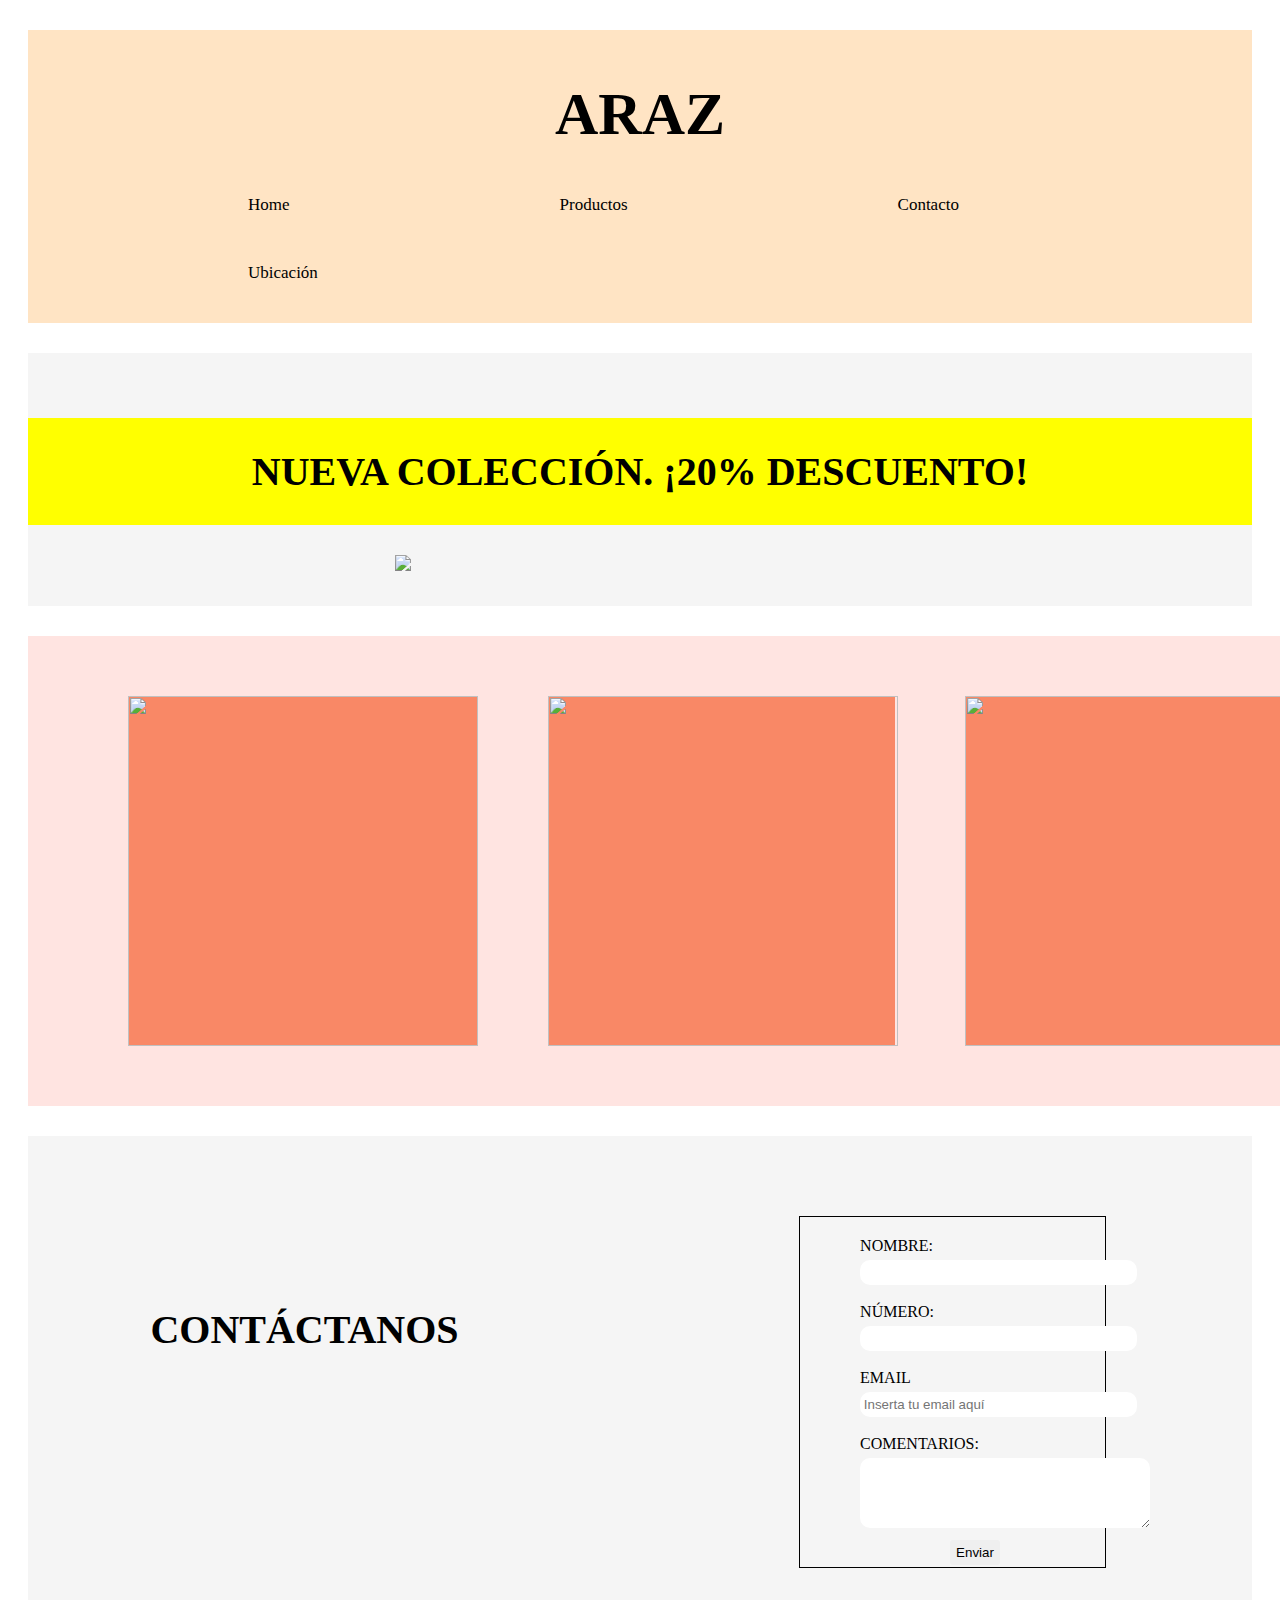
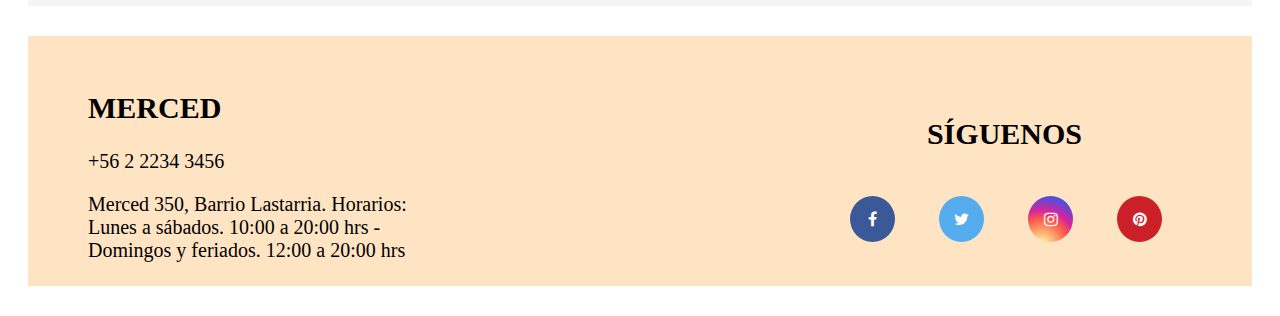
==== landing_page/index.html @ 2f46ad1b "first commit" ====
<!DOCTYPE html>
<html>
<head>
    <meta charset="UTF-8">
    <meta name="viewport" content="width=device-width, initial-scale=1.0">
    <link rel="stylesheet" href= "css.css">
    <link rel="stylesheet" href="https://cdnjs.cloudflare.com/ajax/libs/font-awesome/4.7.0/css/font-awesome.min.css">
    <title>Form</title>
</head>
<header id="header">
  <div id="topheader">
    <h1>ARAZ</h1>
    <img id="header-img">
      <div id="nav-bar" class="topnav">
        <a class="nav-link" href="#home">Home</a>
        <a class="nav-link" href="#home2">Productos</a>
        <a class="nav-link" href="#contact">Contacto</a>
        <a class="nav-link" href="#about">Ubicación</a>
      </div>
  </div>
</header>
<div id="content">
  <div id="home">
    <div id="topheader2">
      <h1>NUEVA COLECCIÓN. ¡20% DESCUENTO!</h1>
  </div>
    <div id="video">
      <img id="img" src="https://images.unsplash.com/photo-1526031294500-869c7416f3eb?ixlib=rb-1.2.1&ixid=eyJhcHBfaWQiOjEyMDd9&auto=format&fit=crop&w=1500&q=80">
    </div>
  </div>
   <div id="home2">
     <div id="box1" class="boxes">
       <img id="boximg1" src="https://images.unsplash.com/photo-1581019728412-69a3dad32189?ixlib=rb-1.2.1&ixid=eyJhcHBfaWQiOjEyMDd9&auto=format&fit=crop&w=800&q=60">
       <div class="text">COMPRAR</div>
     </div>
     <div id="box2" class="boxes">
       <img id="boximg2" src="https://images.unsplash.com/photo-1542556398-95fb5b9f9b48?ixlib=rb-1.2.1&ixid=eyJhcHBfaWQiOjEyMDd9&auto=format&fit=crop&w=800&q=80">
       <div class="text">COMPRAR</div>
     </div>
     <div id="box3" class="boxes">
       <img id="boximg3" src="https://images.unsplash.com/photo-1581354480823-5f7668b7cfb1?ixlib=rb-1.2.1&ixid=eyJhcHBfaWQiOjEyMDd9&auto=format&fit=crop&w=800&q=60">
       <div class="text">COMPRAR</div>
     </div>
  </div>
  <div id="news"></div>
  <div id="contact">
    <div id="contactanos"><h1>CONTÁCTANOS</h1></div>
    <div id="form">
    <form action="https://www.freecodecamp.com/email-submit" target="_blank">
      <label for="name">NOMBRE:</label></br>
      <input class="form" type="text" id="name" name="name"><br><br>
      <label for="number">NÚMERO:</label></br>
      <input class="form" type="text" id="number" name="number"><br><br>
      <label for="email">EMAIL</label></br>
      <input class="form" type="email" id="email" name="email" placeholder=" Inserta tu email aquí" required><br><br>
      <label for="comment">COMENTARIOS:</label><br>
      <textarea rows="4" cols="30" name="comment"></textarea><br><br>
      <input id="submit" type="submit" value="Enviar" form="form">
    </form>
  </div>
  </div>
  <div id="about">
    <div id="direccion">
      <h2>MERCED</h2>
      <a id="numero">+56 2 2234 3456</a>
      <div>Merced 350, Barrio Lastarria. Horarios: Lunes a sábados. 10:00 a 20:00 hrs - Domingos y feriados. 12:00 a 20:00 hrs</div>
    </div>
    <div id="siguenos"><h2>SÍGUENOS</h2></div>
    <ul id="social">
      <a href="#" class="fa fa-facebook"></a>
      <a href="#" class="fa fa-twitter"></a>
      <a href="#" class="fa fa-instagram"></a>
      <a href="#" class="fa fa-pinterest"></a>    
    </ul>
  </div>
</div>
</html>
---- landing_page/css.css ----
#header {
  font-family: 'Libre Baskerville', serif;
  background: bisque;
  text-align: center;
  margin: 30px 20px;
  padding-bottom: 20px;
}

h1 {
  padding: 50px 0px 0px 0px;
  font-size: 60px;
  margin: 0px 0px 0px 0px;
}

.topnav {
  overflow: hidden;
}

.topnav a:hover {
  background-color: #F98866;
  color: white;
}

.nav-link {
  float: left;
  color: black;
  text-align: center;
  margin-left: 170px;
  margin-top: 8px;
  padding: 20px 50px 20px 50px;
  text-decoration: none;
  font-size: 17px;
  border-radius: 5px;
}

#home {
  background: whitesmoke;
  margin: 30px 20px;
  padding: 35px 0px 35px 0px;
}

#home2 {
  background: mistyrose;
  width: 1385px;
  height: 350px;
  margin-left: 20px;
  padding-top: 60px;
  padding-bottom: 60px;
  display: flex;
  flex-wrap: wrap;
}

#topheader2 {
  background: yellow;
  margin: 30px auto 30px auto;
}

#topheader2 h1 {
  font-size: 40px;
  text-align: center;
  padding-top: 30px;
  padding-bottom: 30px;
}


#boximg1 {
  width: 350px;
  height: 350px;
}

#boximg2 {
  width: 350px;
  height: 350px;
}

#boximg3 {
  width: 350px;
  height: 350px;
}

#box1{
  width: 25.3%;
  height: 350px;
  margin-left: 100px;
  background-color: #F98866;
}

#box2{
  width: 25%;
  height: 350px;
  margin-left: 70px;
  margin-right: 70px;
  background-color: #F98866;
}

#box3{
  width: 25.3%;
  height: 350px;
  background-color: #F98866;
  backface-visibility: hidden;
}

.boxes:hover img {
  opacity: 0.3;
}

.boxes:hover .text {
  opacity: 0.7; 
}

.boxes .text {
  background-color: pink;
  color: white;
  font-size: 20px;
  padding: 16px 32px;
  position: absolute;
  text-align: center;
  margin-left: 93px;
  margin-top: -200px;
  opacity: 0; 
}

#img {
  display: block;
  margin-left: auto;
  margin-right: auto;
  width: 40%;
}

#contact {
  background: whitesmoke;
  margin: 30px 20px;
  display: flex;
  flex-wrap: wrap;
}

#contact h1 {
  font-size: 40px;
}

#contactanos {
  width: 23%;
  height: 350px;
  margin-left: 10%;
  margin-right: 30%;
  margin-top: 120px;
}

#form {
  border: 1px;
  border-color: black;
  border-style: solid;
  width: 20%;
  height: 330px;
  padding-top: 20px;
  margin-top: 80px;
  padding-left: 60px
}

.form {
  padding: 5px 100px 5px 0px;
  border-radius:10px;
  border: 0;
  margin-top: 5px;
}

form textarea {
  padding: 5px 35px 5px 0px;
  border-radius:10px;
  border: 0;
  margin-bottom: -10px;
  margin-top: 5px;
}

#submit {
  padding: 5px 6px 5px 6px;
  border-radius: 3px;
  border: 0;
  margin-left: 90px;
  
  
}
#about {
  background: 	bisque;
  height: 250px;
  margin: 30px 20px;
}

#direccion {
  margin-left: 60px;
  padding-right: 800px;
  padding-top: 30px;
  font-size: 20px; 
}

#direccion div{
  padding-top: 20px;
}

#social {
  text-align: right; 
}

#siguenos {
  margin-right: 170px;
  margin-top: -170px;
  font-size: 20px; 
  text-align: right;
}

.fa {
  padding: 15px;
  font-size: 10px;
  width: 15px;
  text-align: center;
  text-decoration: none;
  margin: 20px 20px;
  border-radius: 50%;
}

.fa:hover {
    opacity: 0.7;
}

.fa-facebook {
  background: #3B5998;
  color: white;
}

.fa-twitter {
  background: #55ACEE;
  color: white;
}

.fa-instagram {
  background: #d6249f;
  background: radial-gradient(circle at 30% 107%, #fdf497 0%, #fdf497 5%, #fd5949 45%,#d6249f 60%,#285AEB 90%);
  color: white;
}

.fa-pinterest {
  background: #cb2027;
  color: white;
  margin-right: 90px;
}
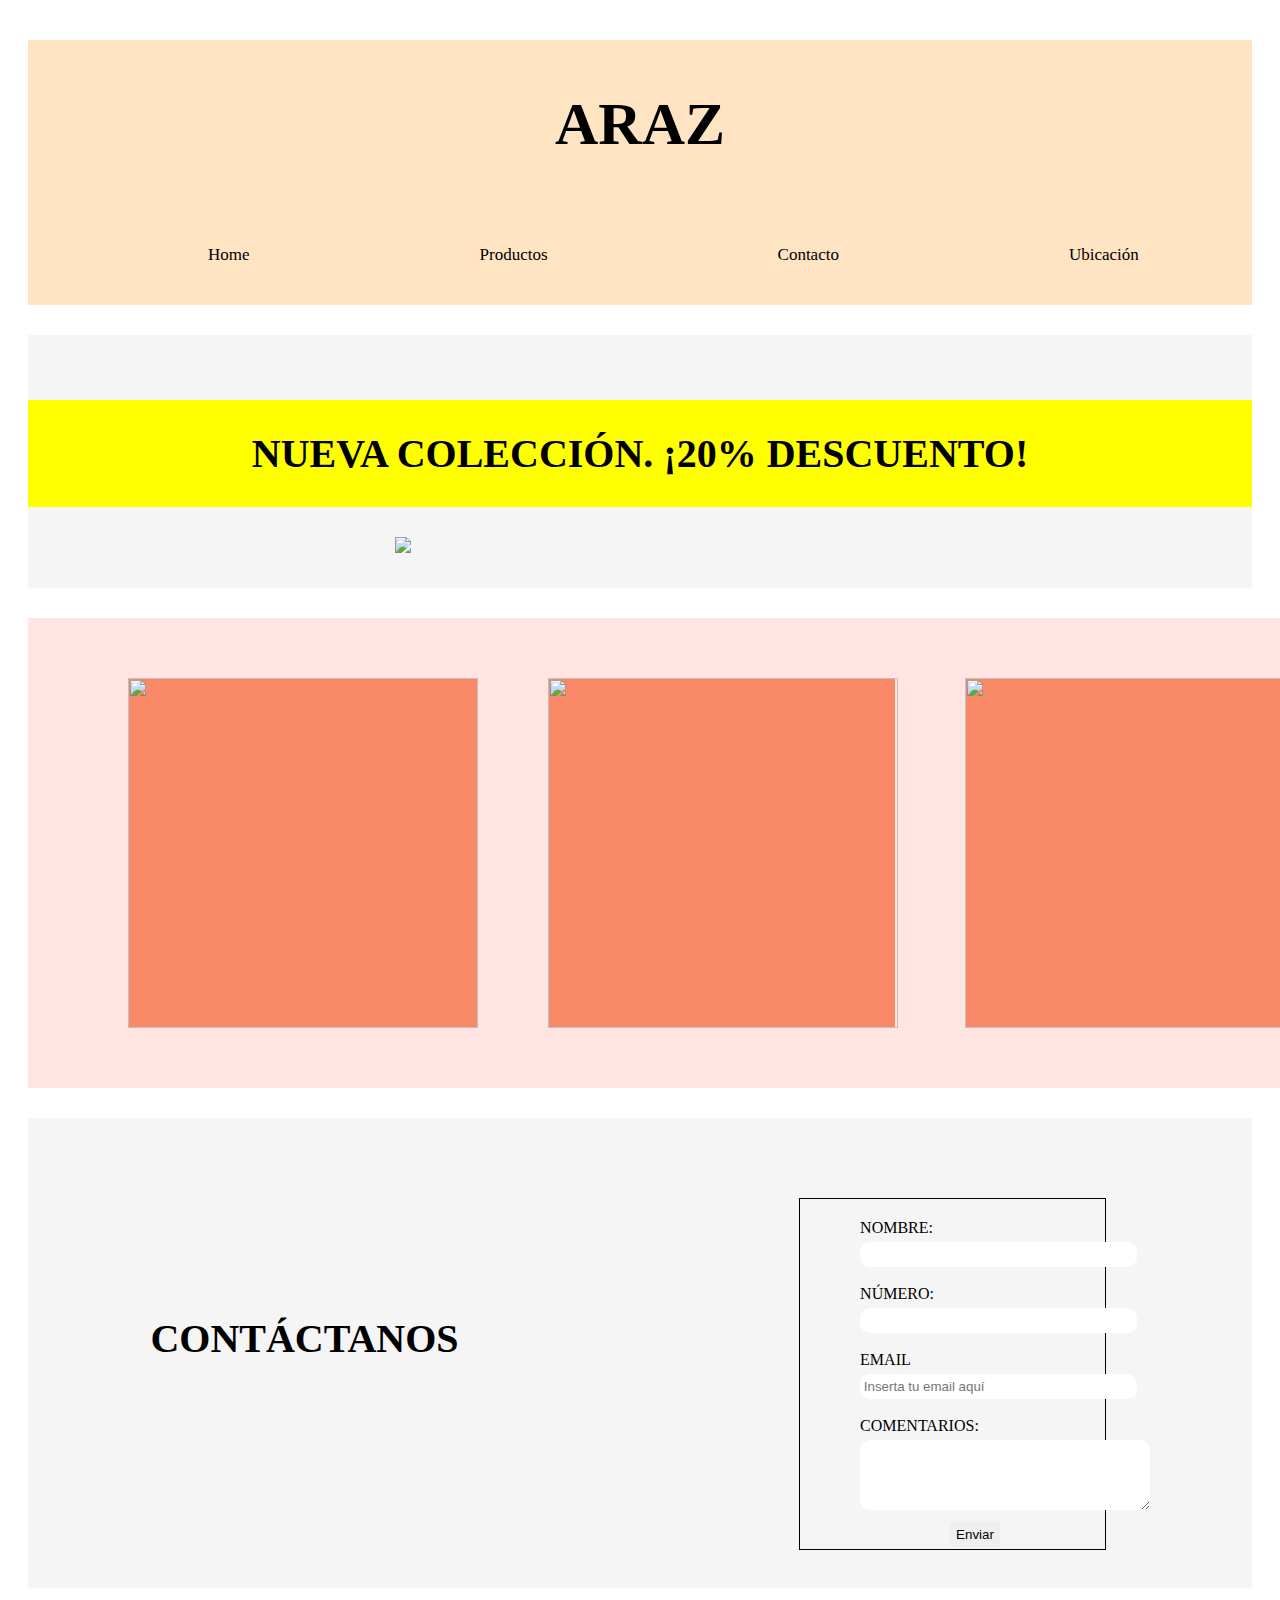
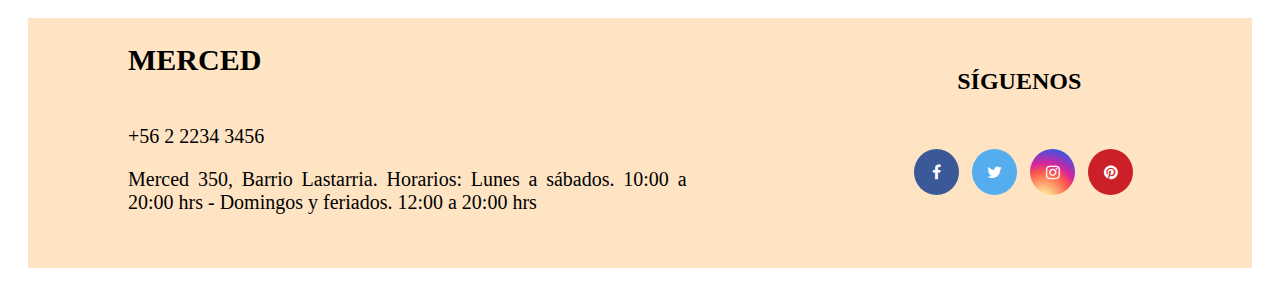
==== commit 23f2068d: "Actualizacion de proyectos" ====
--- a/landing_page/index.html
+++ b/landing_page/index.html
@@ -7,9 +7,10 @@
     <link rel="stylesheet" href="https://cdnjs.cloudflare.com/ajax/libs/font-awesome/4.7.0/css/font-awesome.min.css">
     <title>Form</title>
 </head>
-<header id="header">
+<!--      Inicio header       -->
+<header id="header" class="espacio">
   <div id="topheader">
-    <h1>ARAZ</h1>
+    <h1>ARAZ</h1> 
     <img id="header-img">
       <div id="nav-bar" class="topnav">
         <a class="nav-link" href="#home">Home</a>
@@ -19,8 +20,9 @@
       </div>
   </div>
 </header>
-<div id="content">
-  <div id="home">
+<!--      Fin header       -->
+<div id="content" >
+  <div id="home" class="espacio">
     <div id="topheader2">
       <h1>NUEVA COLECCIÓN. ¡20% DESCUENTO!</h1>
   </div>
@@ -28,22 +30,22 @@
       <img id="img" src="https://images.unsplash.com/photo-1526031294500-869c7416f3eb?ixlib=rb-1.2.1&ixid=eyJhcHBfaWQiOjEyMDd9&auto=format&fit=crop&w=1500&q=80">
     </div>
   </div>
-   <div id="home2">
+   <div id="home2" class="espacio">
      <div id="box1" class="boxes">
-       <img id="boximg1" src="https://images.unsplash.com/photo-1581019728412-69a3dad32189?ixlib=rb-1.2.1&ixid=eyJhcHBfaWQiOjEyMDd9&auto=format&fit=crop&w=800&q=60">
+       <img id="boximg1"  class="boximg" src="https://images.unsplash.com/photo-1581019728412-69a3dad32189?ixlib=rb-1.2.1&ixid=eyJhcHBfaWQiOjEyMDd9&auto=format&fit=crop&w=800&q=60">
        <div class="text">COMPRAR</div>
      </div>
      <div id="box2" class="boxes">
-       <img id="boximg2" src="https://images.unsplash.com/photo-1542556398-95fb5b9f9b48?ixlib=rb-1.2.1&ixid=eyJhcHBfaWQiOjEyMDd9&auto=format&fit=crop&w=800&q=80">
+       <img id="boximg2" class="boximg" src="https://images.unsplash.com/photo-1542556398-95fb5b9f9b48?ixlib=rb-1.2.1&ixid=eyJhcHBfaWQiOjEyMDd9&auto=format&fit=crop&w=800&q=80">
        <div class="text">COMPRAR</div>
      </div>
      <div id="box3" class="boxes">
-       <img id="boximg3" src="https://images.unsplash.com/photo-1581354480823-5f7668b7cfb1?ixlib=rb-1.2.1&ixid=eyJhcHBfaWQiOjEyMDd9&auto=format&fit=crop&w=800&q=60">
+       <img id="boximg3" class="boximg" src="https://images.unsplash.com/photo-1581354480823-5f7668b7cfb1?ixlib=rb-1.2.1&ixid=eyJhcHBfaWQiOjEyMDd9&auto=format&fit=crop&w=800&q=60">
        <div class="text">COMPRAR</div>
      </div>
   </div>
   <div id="news"></div>
-  <div id="contact">
+  <div id="contact" class="espacio">
     <div id="contactanos"><h1>CONTÁCTANOS</h1></div>
     <div id="form">
     <form action="https://www.freecodecamp.com/email-submit" target="_blank">
@@ -59,19 +61,23 @@
     </form>
   </div>
   </div>
-  <div id="about">
+<!--      Inicio direccón y síguenos       -->
+  <div id="about" class="espacio">
     <div id="direccion">
-      <h2>MERCED</h2>
-      <a id="numero">+56 2 2234 3456</a>
-      <div>Merced 350, Barrio Lastarria. Horarios: Lunes a sábados. 10:00 a 20:00 hrs - Domingos y feriados. 12:00 a 20:00 hrs</div>
+      <h2>MERCED</h2></br>
+      <a id="numero">+56 2 2234 3456</a></br>
+      <p>Merced 350, Barrio Lastarria. Horarios: Lunes a sábados. 10:00 a 20:00 hrs - Domingos y feriados. 12:00 a 20:00 hrs</p>
     </div>
-    <div id="siguenos"><h2>SÍGUENOS</h2></div>
-    <ul id="social">
-      <a href="#" class="fa fa-facebook"></a>
-      <a href="#" class="fa fa-twitter"></a>
-      <a href="#" class="fa fa-instagram"></a>
-      <a href="#" class="fa fa-pinterest"></a>    
-    </ul>
+    <div id="siguenos">
+      <h2>SÍGUENOS</h2></br>
+      <ul>
+       <a href="#" class="fa fa-facebook"></a>
+       <a href="#" class="fa fa-twitter"></a>
+       <a href="#" class="fa fa-instagram"></a>
+       <a href="#" class="fa fa-pinterest"></a> 
+      </ul>
+    </div>
   </div>
+<!--      Fin direccón y síguenos       -->
 </div>
 </html>
--- a/landing_page/css.css
+++ b/landing_page/css.css
@@ -1,3 +1,4 @@
+/*      Comienzo del header      */
 #header {
   font-family: 'Libre Baskerville', serif;
   background: bisque;
@@ -7,9 +8,8 @@
 }
 
 h1 {
-  padding: 50px 0px 0px 0px;
+  padding-top: 50px;
   font-size: 60px;
-  margin: 0px 0px 0px 0px;
 }
 
 .topnav {
@@ -25,14 +25,14 @@
   float: left;
   color: black;
   text-align: center;
-  margin-left: 170px;
+  margin-left: 130px;
   margin-top: 8px;
   padding: 20px 50px 20px 50px;
   text-decoration: none;
   font-size: 17px;
   border-radius: 5px;
 }
-
+/*      Fin del header      */
 #home {
   background: whitesmoke;
   margin: 30px 20px;
@@ -43,7 +43,7 @@
   background: mistyrose;
   width: 1385px;
   height: 350px;
-  margin-left: 20px;
+  margin: 30px 20px;
   padding-top: 60px;
   padding-bottom: 60px;
   display: flex;
@@ -62,18 +62,7 @@
   padding-bottom: 30px;
 }
 
-
-#boximg1 {
-  width: 350px;
-  height: 350px;
-}
-
-#boximg2 {
-  width: 350px;
-  height: 350px;
-}
-
-#boximg3 {
+.boximg {
   width: 350px;
   height: 350px;
 }
@@ -159,14 +148,14 @@
 
 .form {
   padding: 5px 100px 5px 0px;
-  border-radius:10px;
+  border-radius: 10px;
   border: 0;
   margin-top: 5px;
 }
 
 form textarea {
   padding: 5px 35px 5px 0px;
-  border-radius:10px;
+  border-radius: 10px;
   border: 0;
   margin-bottom: -10px;
   margin-top: 5px;
@@ -180,32 +169,36 @@
   
   
 }
+
+/*      Comienzo dirección y síguenos     */
 #about {
-  background: 	bisque;
+  background: bisque;
   height: 250px;
   margin: 30px 20px;
+  display: flex;    
 }
 
 #direccion {
-  margin-left: 60px;
-  padding-right: 800px;
-  padding-top: 30px;
+  width: 600px;
   font-size: 20px; 
-}
-
-#direccion div{
-  padding-top: 20px;
-}
-
-#social {
-  text-align: right; 
+  text-align: justify;
+  margin-left: 100px;
+  margin-right: 100px;
 }
 
 #siguenos {
-  margin-right: 170px;
-  margin-top: -170px;
-  font-size: 20px; 
-  text-align: right;
+  width: 500px;
+  display: inline;
+}
+
+#siguenos h2{
+  margin-top: 50px;
+  text-align: center;
+}
+
+#siguenos ul{
+  text-align: center;
+  padding-left: 90px;
 }
 
 .fa {
@@ -214,7 +207,7 @@
   width: 15px;
   text-align: center;
   text-decoration: none;
-  margin: 20px 20px;
+  margin: 0px 0px 0px 9px ;
   border-radius: 50%;
 }
 
@@ -243,4 +236,11 @@
   color: white;
   margin-right: 90px;
 }
-
+/*      Fin dirección y síguenos     */
+
+/*      Inicio de media queries      */
+@media (max-width: 800px) {
+  
+}
+
+
